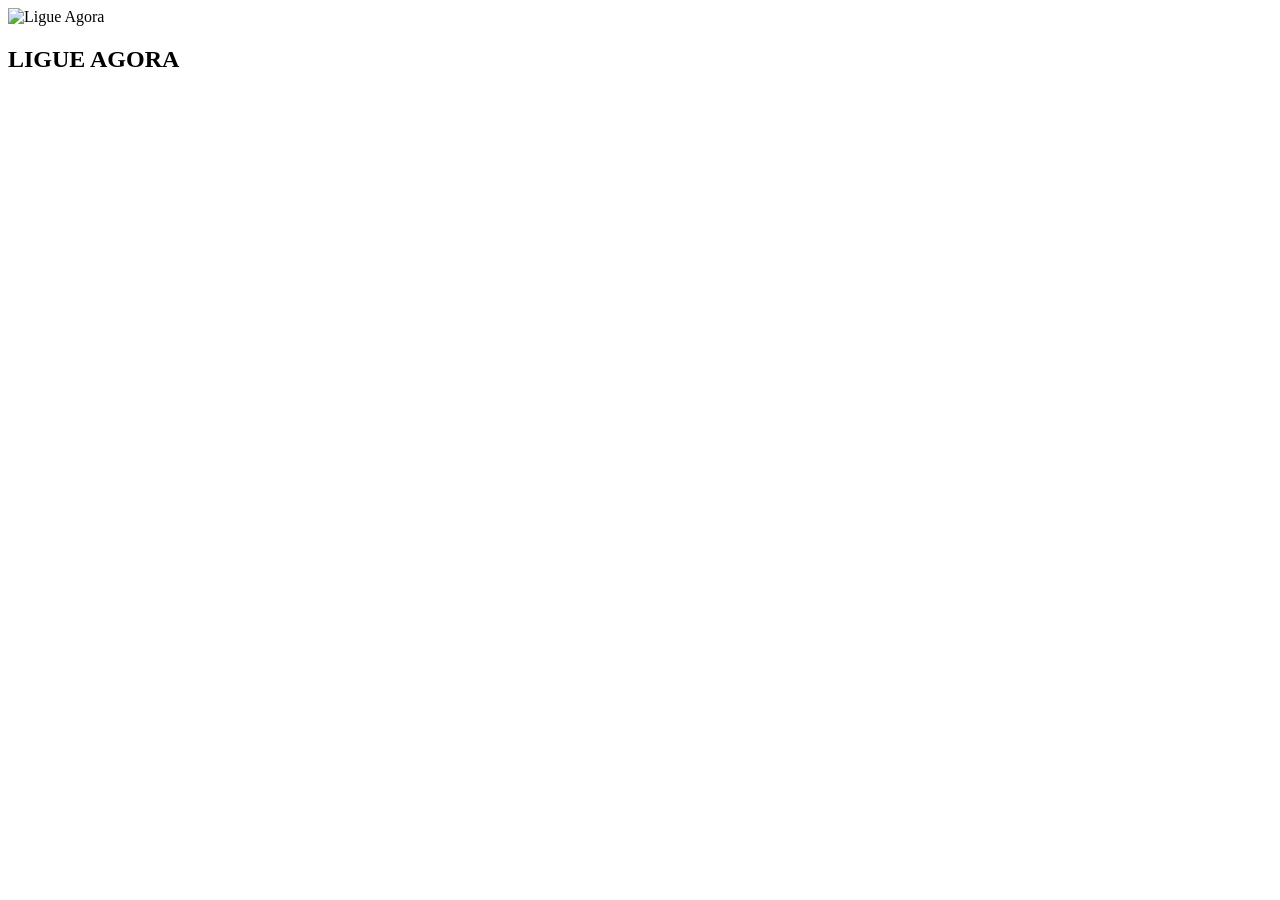
==== html/eme.html @ b00c4fdd "up" ====
<!DOCTYPE html>
<html lang="en">
<head>
    <meta charset="UTF-8">
    <meta name="viewport" content="width=device-width, initial-scale=1.0">
    <title>Document</title>
</head>
<body>
      <div class="header-item">
            <img src="paginas do layout/emergencia.png" alt="Ligue Agora">
            <h2>LIGUE AGORA</h2>
        </div>
</body>
</html>
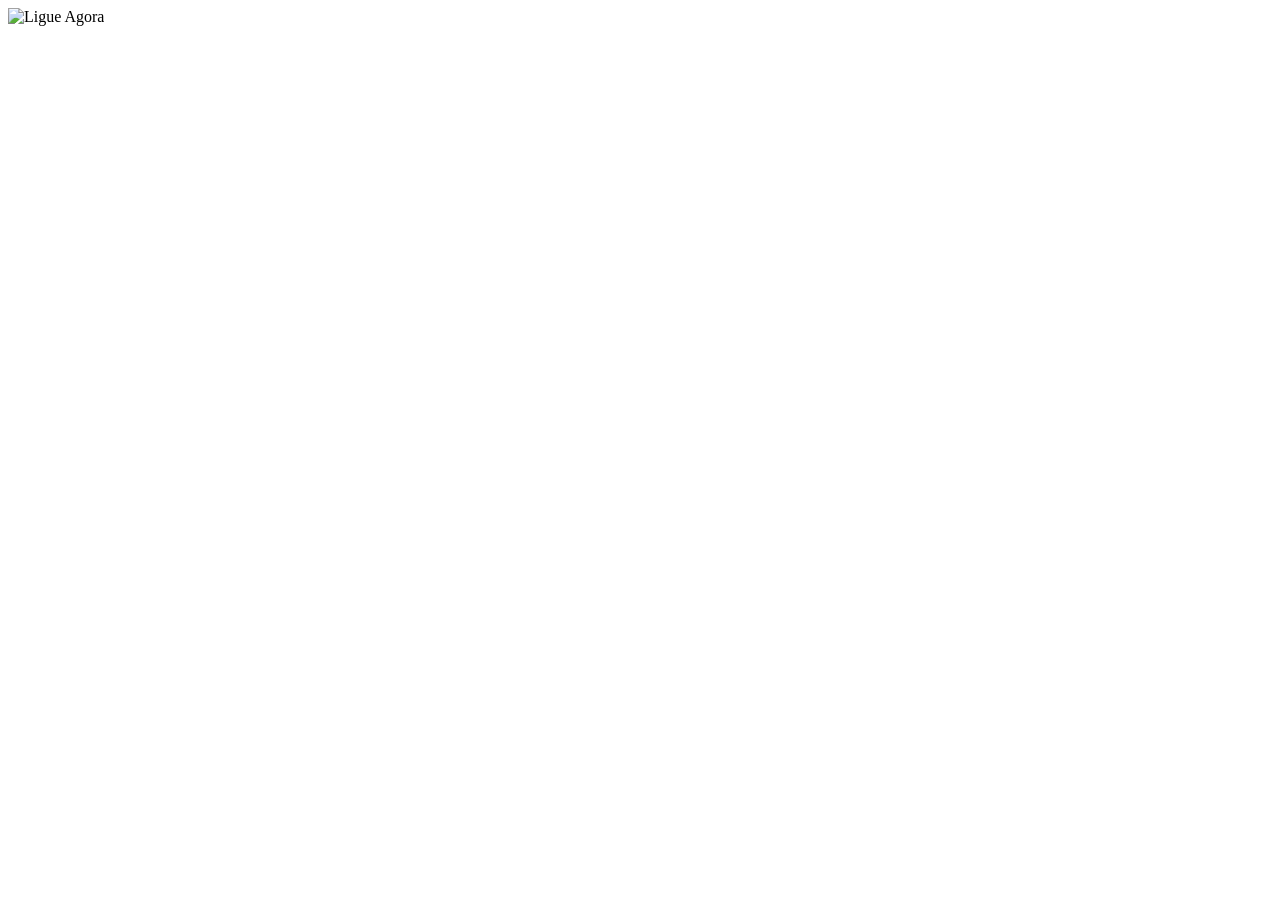
==== commit 428a66f6: "Update eme.html" ====
--- a/html/eme.html
+++ b/html/eme.html
@@ -8,7 +8,7 @@
 <body>
       <div class="header-item">
             <img src="paginas do layout/emergencia.png" alt="Ligue Agora">
-            <h2>LIGUE AGORA</h2>
+           
         </div>
 </body>
 </html>
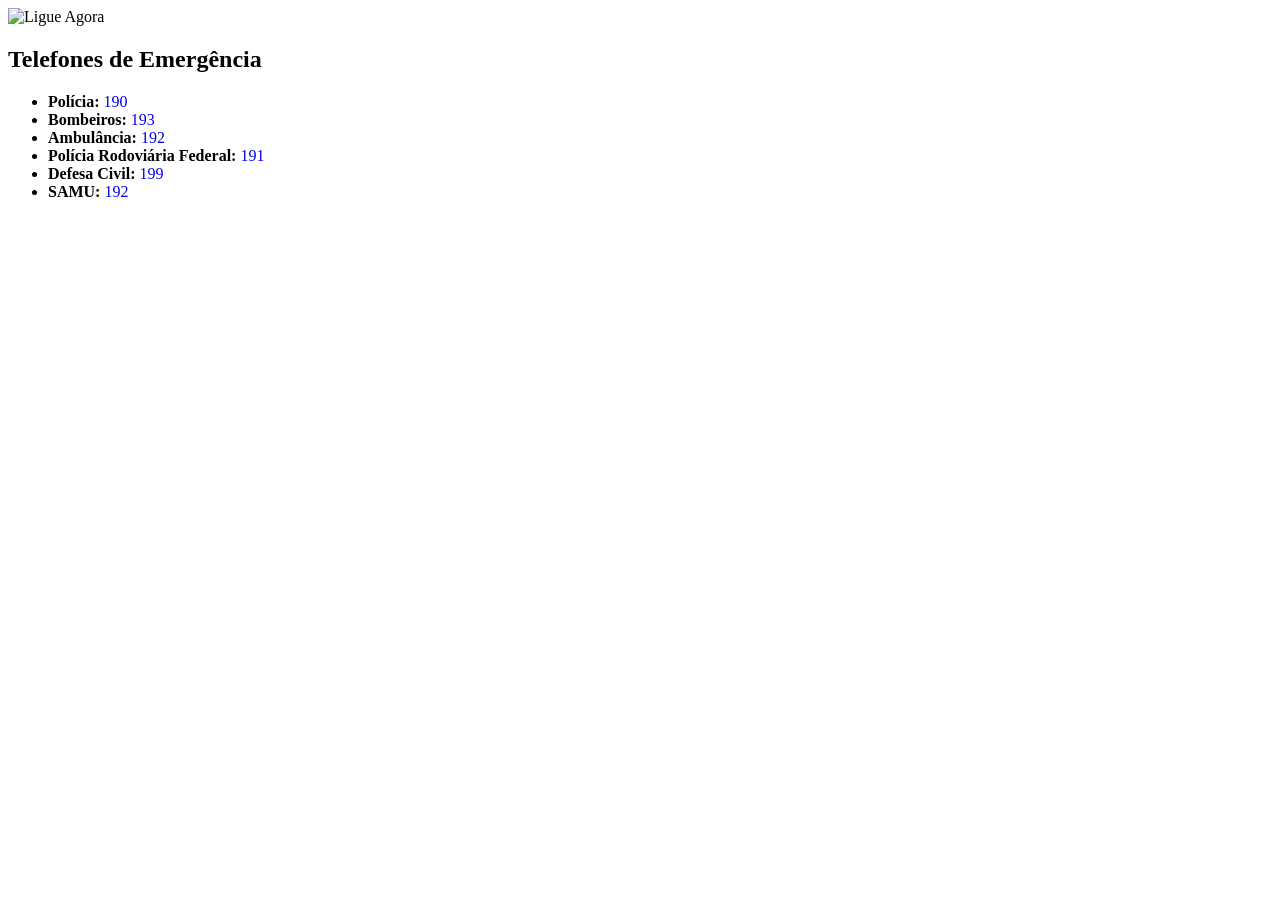
==== commit 7b325b63: "up" ====
--- a/html/eme.html
+++ b/html/eme.html
@@ -4,11 +4,27 @@
     <meta charset="UTF-8">
     <meta name="viewport" content="width=device-width, initial-scale=1.0">
     <title>Document</title>
+    <style>
+        a {
+            text-decoration: none;
+        }
+    </style>
 </head>
 <body>
       <div class="header-item">
             <img src="paginas do layout/emergencia.png" alt="Ligue Agora">
-           
-        </div>
+      </div>
+
+      <div class="emergency-numbers">
+            <h2>Telefones de Emergência</h2>
+            <ul>
+                  <li><strong>Polícia:</strong> <a href="tel:190">190</a></li>
+                  <li><strong>Bombeiros:</strong> <a href="tel:193">193</a></li>
+                  <li><strong>Ambulância:</strong> <a href="tel:192">192</a></li>
+                  <li><strong>Polícia Rodoviária Federal:</strong> <a href="tel:191">191</a></li>
+                  <li><strong>Defesa Civil:</strong> <a href="tel:199">199</a></li>
+                  <li><strong>SAMU:</strong> <a href="tel:192">192</a></li>
+            </ul>
+      </div>
 </body>
 </html>
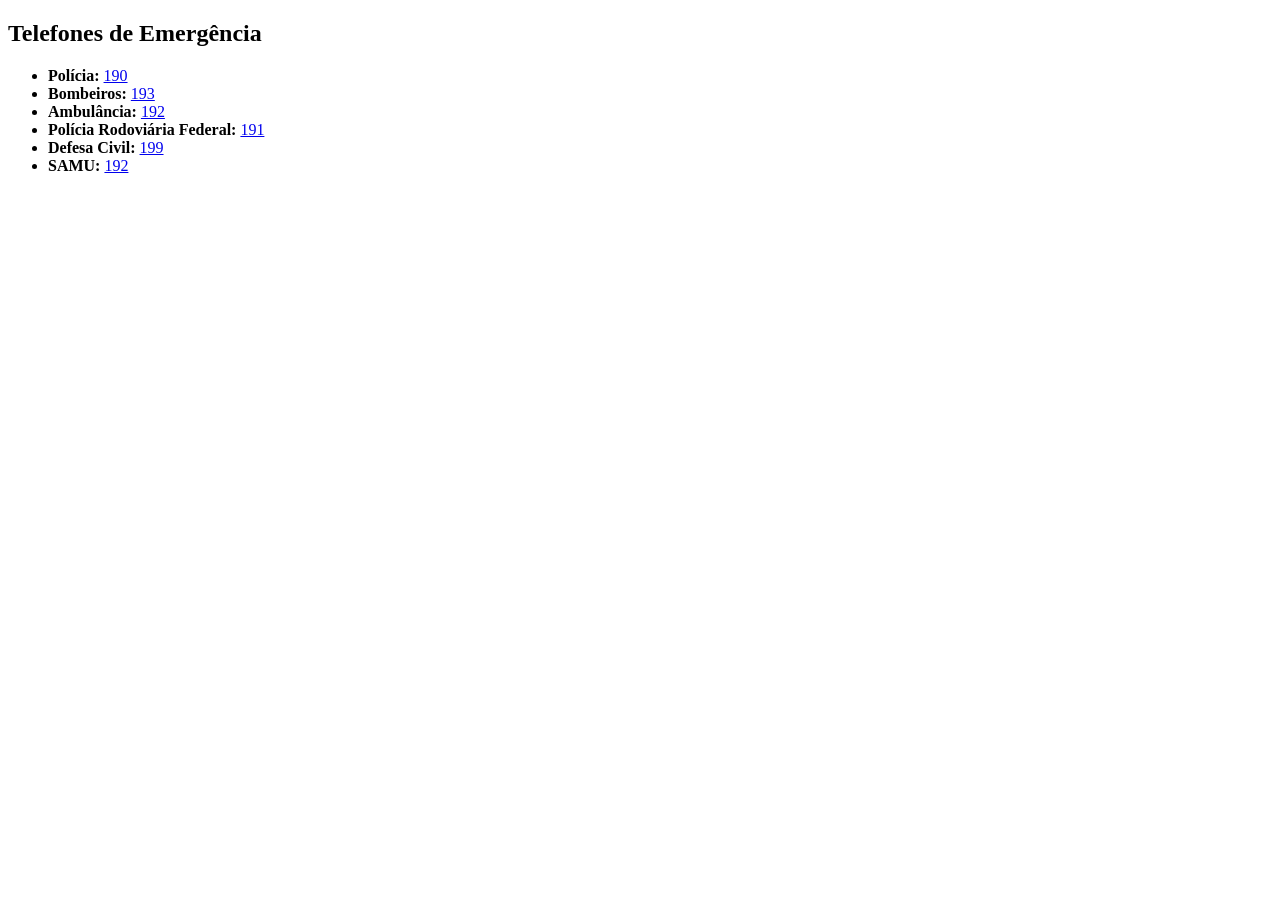
==== commit 562d2ffb: "up" ====
--- a/html/eme.html
+++ b/html/eme.html
@@ -2,18 +2,11 @@
 <html lang="en">
 <head>
     <meta charset="UTF-8">
-    <meta name="viewport" content="width=device-width, initial-scale=1.0">
-    <title>Document</title>
-    <style>
-        a {
-            text-decoration: none;
-        }
-    </style>
+  
+    <title>Telefones de Emergência</title>
 </head>
 <body>
-      <div class="header-item">
-            <img src="paginas do layout/emergencia.png" alt="Ligue Agora">
-      </div>
+
 
       <div class="emergency-numbers">
             <h2>Telefones de Emergência</h2>
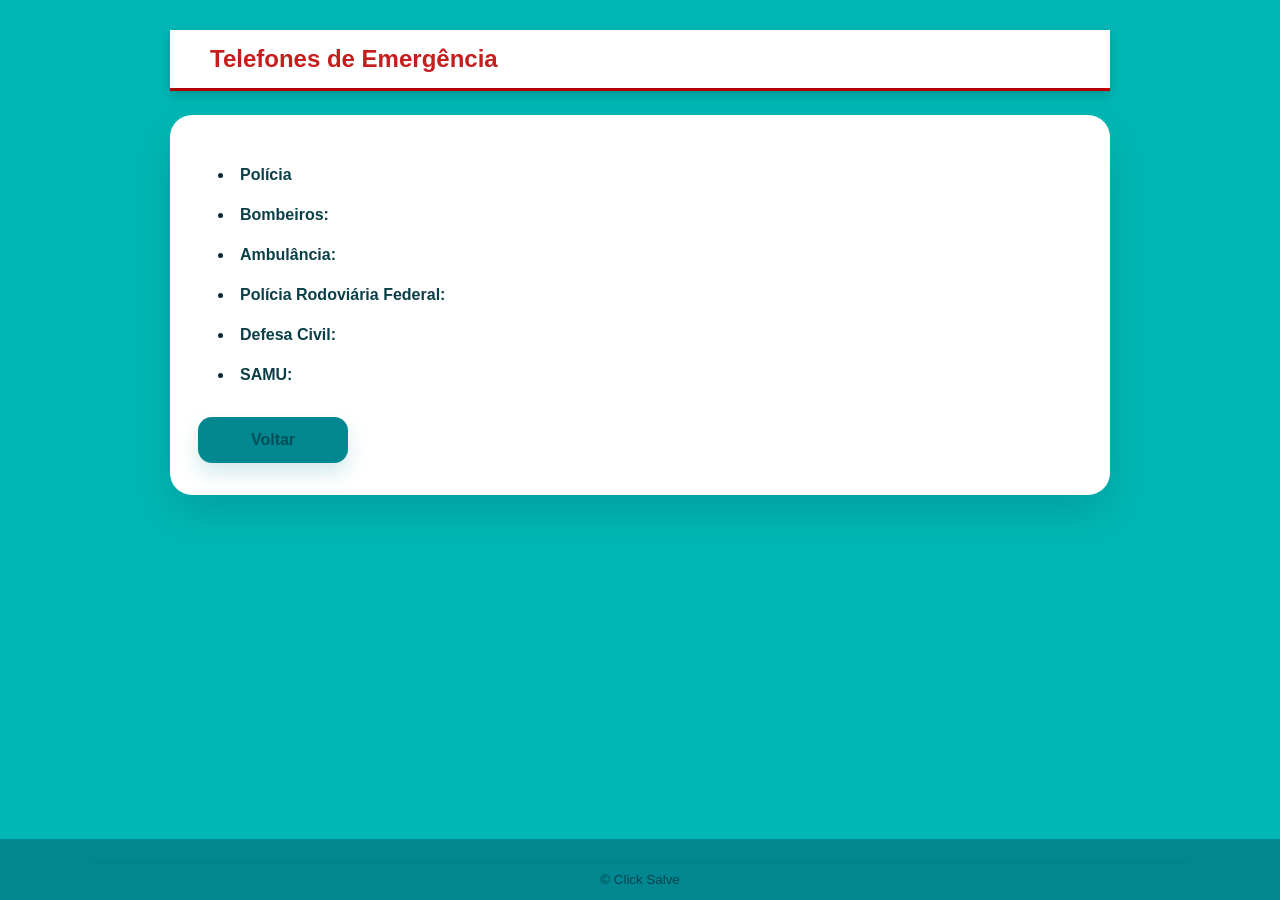
==== commit 19c0a031: "up" ====
--- a/html/eme.html
+++ b/html/eme.html
@@ -1,23 +1,42 @@
-<!DOCTYPE html>
-<html lang="en">
+﻿<!DOCTYPE html>
+<html lang="pt-BR">
+
 <head>
-    <meta charset="UTF-8">
-  
-    <title>Telefones de Emergência</title>
+      <link rel="stylesheet" href="../styles/style.css">
+      <link rel="stylesheet" href="../styles/eme.css">
 </head>
-<body>
 
+<body class="eme-page">
+      
 
-      <div class="emergency-numbers">
-            <h2>Telefones de Emergência</h2>
-            <ul>
-                  <li><strong>Polícia:</strong> <a href="tel:190">190</a></li>
-                  <li><strong>Bombeiros:</strong> <a href="tel:193">193</a></li>
-                  <li><strong>Ambulância:</strong> <a href="tel:192">192</a></li>
-                  <li><strong>Polícia Rodoviária Federal:</strong> <a href="tel:191">191</a></li>
-                  <li><strong>Defesa Civil:</strong> <a href="tel:199">199</a></li>
-                  <li><strong>SAMU:</strong> <a href="tel:192">192</a></li>
-            </ul>
-      </div>
+      <main>
+            <div class="container">
+                  <header class="page-header">
+                        <h2>Telefones de Emergência</h2>
+                  </header>
+
+                  <section class="instructions-card" role="region" aria-label="Telefones de Emergência">
+                        <ul>
+                              <li> <a href="tel:190"><strong>Polícia</strong></a></li>
+                              <li><a href="tel:193"><strong>Bombeiros:</strong></a></li>
+                              <li><a href="tel:192"><strong>Ambulância:</strong></a></li>
+                              <li><a href="tel:191"><strong>Polícia Rodoviária Federal:</strong></a></li>
+                              <li><a href="tel:199"><strong>Defesa Civil:</strong></a></li>
+                              <li><a href="tel:192"><strong>SAMU:</strong></a></li>
+                        </ul>
+
+                        <div class="actions">
+                              <a class="btn btn-back" href="../index.html">Voltar</a>
+                        </div>
+                  </section>
+            </div>
+      </main>
+
+      <footer class="site-footer">
+            <div class="footer-bottom"><small>© Click Salve</small></div>
+      </footer>
+
+      <script src="../script.js"></script>
 </body>
+
 </html>
--- a/styles/style.css
+++ b/styles/style.css
@@ -0,0 +1,301 @@
+* {
+  margin: 0;
+  padding: 0;
+  box-sizing: border-box;
+  font-family: "Poppins", sans-serif;
+}
+
+body {
+  /* cor de fundo padrão definida pelo usuário */
+  background-color: #00B7B5;
+  background: #00B7B5;
+  min-height: 100vh;
+  display: flex;
+  flex-direction: column;
+}
+
+
+/* ---------------- HEADER ---------------- */
+
+header {
+  display: flex;
+  justify-content: space-between;
+  align-items: center;
+  background: #ffffff;
+  padding: 15px 40px;
+  border-bottom: 3px solid #b40000;
+  box-shadow: 0 4px 10px rgba(0,0,0,0.2);
+}
+
+.header-item {
+  display: flex;
+  align-items: center;
+  gap: 10px;
+  cursor: pointer;
+  transition: 0.2s;
+}
+
+.header-item img {
+  width: 65px;
+  height: 65px;
+  border-radius: 50%;
+}
+
+.header-item a {
+  text-decoration: none;
+  color: inherit;
+}
+
+
+.header-item:hover {
+  transform: scale(1.05);
+  opacity: 0.9;
+}
+
+/* ---------------- GRID DAS SITUAÇÕES ---------------- */
+
+.layout {
+  padding: 30px 20px;
+}
+
+.situacoes {
+  display: grid;
+  grid-template-columns: repeat(3, 1fr); /* 3 colunas */
+  grid-template-rows: repeat(2, auto);   /* 2 linhas */
+  gap: 25px;
+  max-width: 1100px;
+  margin: auto;
+}
+
+
+/* ---------------- CARDS ---------------- */
+
+.card {
+  background: white;
+  border-radius: 15px;
+  padding: 20px 10px;
+  text-align: center;
+  box-shadow: 0 6px 15px rgba(0,0,0,0.15);
+  cursor: pointer;
+  transition: 0.25s;
+}
+
+.card:hover {
+  transform: translateY(-5px);
+  box-shadow: 0 10px 25px rgba(0,0,0,0.25);
+}
+
+.card img {
+  width: 100px;
+  height: 100px;
+}
+
+.card h4 {
+  margin-top: 12px;
+  font-size: 1.1rem;
+  color: #222;
+}
+
+
+/* Tablets e telas médias ─ 2 colunas */
+@media (max-width: 1024px) {
+  .situacoes {
+    grid-template-columns: repeat(2, 1fr);
+    gap: 20px;
+  }
+
+  header {
+    padding: 15px 20px;
+  }
+}
+
+/* Celulares ─ 1 coluna */
+@media (max-width: 600px) {
+  header {
+    flex-direction: column;
+    gap: 15px;
+    padding: 10px;
+    text-align: center;
+  }
+
+  .situacoes {
+    grid-template-columns: 1fr;
+    gap: 15px;
+  }
+
+  .header-item img {
+    width: 55px;
+    height: 55px;
+  }
+
+  .card img {
+    width: 80px;
+    height: 80px;
+  }
+}
+
+/* global zoomable helper */
+.zoomable {
+  cursor: zoom-in;
+  transition: transform 0.2s;
+}
+.zoomable:hover {
+  transform: scale(1.02);
+}
+
+/* Modal de ampliação global */
+.modal {
+  display: none;
+  position: fixed;
+  z-index: 1000;
+  padding-top: 50px;
+  left: 0;
+  top: 0;
+  width: 100%;
+  height: 100%;
+  background-color: rgba(0,0,0,0.9);
+  cursor: zoom-out;
+}
+
+.modal-content {
+  margin: auto;
+  display: block;
+  width: 75%;
+  max-width: 800px;
+  border-radius: 10px;
+  animation: zoom 0.3s;
+}
+
+@keyframes zoom {
+  from {transform: scale(0)} 
+  to {transform: scale(1)}
+}
+
+.close {
+  position: absolute;
+  top: 15px;
+  right: 35px;
+  color: #fff;
+  font-size: 40px;
+  font-weight: bold;
+  cursor: pointer;
+}
+
+#caption {
+  margin: auto;
+  display: block;
+  width: 80%;
+  text-align: center;
+}
+
+/* unify h2 colors to queimadura reference */
+h2 {
+  color: #c41e1e; /* vermelho principal */
+}
+
+/* headings inside instruction cards use darker shade */
+.instructions-card h2 {
+  color: #8b1515;
+}
+
+/* ---------------- FOOTER ---------------- */
+.site-footer {
+  margin-top: auto;     /* empurra o footer pro fim da tela */
+  background: #018790; /* novo tom conforme pedido */
+  padding: 24px 20px 12px;
+}
+
+.footer-inner{
+  max-width:1100px;
+  margin:0 auto 12px;
+  display:flex;
+  gap:20px;
+  justify-content:space-between;
+  align-items:flex-start;
+}
+.footer-column{flex:1;min-width:180px}
+.footer-column h4{margin-bottom:8px;color:#052a36}
+.footer-column p{font-size:0.95rem;color:#10343b;line-height:1.4}
+.footer-links ul{list-style:none;padding:0}
+.footer-links a{color:#063640;text-decoration:none}
+.footer-links li{margin-bottom:6px}
+.footer-contact strong{display:inline-block;width:90px}
+.footer-bottom{max-width:1100px;margin:0 auto;text-align:center;padding-top:6px;border-top:1px solid rgba(0,0,0,0.04);color:#064350}
+
+@media (max-width:900px){
+  .footer-inner{flex-direction:column;gap:14px;align-items:center;text-align:center}
+  .footer-contact strong{width:auto}
+}
+
+/* Sobreposição de zoom ao passar o mouse */
+.zoom-overlay {
+  position: absolute;
+  top: 0;
+  left: 0;
+  right: 0;
+  bottom: 0;
+  background-color: rgba(0, 0, 0, 0.4);
+  display: flex;
+  flex-direction: column;
+  align-items: center;
+  justify-content: center;
+  gap: 20px;
+  border-radius: inherit;
+  opacity: 0;
+  transition: opacity 0.25s ease-in-out;
+  pointer-events: none;
+}
+
+.zoom-text {
+  position: absolute;
+  bottom: 15px;
+  left: 50%;
+  transform: translateX(-50%);
+  color: rgba(255, 255, 255, 0.95);
+  font-size: 14px;
+  font-weight: 500;
+  white-space: nowrap;
+  text-align: center;
+}
+
+.zoom-icon-wrapper {
+  position: relative;
+  display: inline-block;
+}
+
+.zoom-icon {
+  width: 50px;
+  height: 50px;
+  background-color: rgba(255, 255, 255, 0.95);
+  border-radius: 50%;
+  display: flex;
+  align-items: center;
+  justify-content: center;
+  cursor: pointer;
+  transition: all 0.2s ease-in-out;
+  box-shadow: 0 4px 12px rgba(0, 0, 0, 0.3);
+}
+
+.zoom-icon:hover {
+  background-color: #fff;
+  transform: scale(1.1);
+  box-shadow: 0 6px 16px rgba(0, 0, 0, 0.4);
+}
+
+.zoom-icon svg {
+  width: 28px;
+  height: 28px;
+  stroke: #333;
+  stroke-width: 2;
+  fill: none;
+}
+
+/* Escurece a imagem em 30% e ativa a sobreposição ao passar mouse */
+.zoomable-image:hover {
+  filter: brightness(0.7);
+}
+
+.zoomable-image:hover .zoom-overlay {
+  opacity: 1;
+  pointer-events: auto;
+}
--- a/styles/eme.css
+++ b/styles/eme.css
@@ -0,0 +1,82 @@
+﻿body.eme-page {
+  background: #00B7B5;
+}
+
+.container {
+  max-width: 980px;
+  margin: 0 auto;
+  padding: 30px 20px 40px;
+}
+
+.page-header {
+  margin-bottom: 24px;
+}
+
+.instructions-card {
+  background: #ffffff;
+  border-radius: 22px;
+  padding: 28px 28px 32px;
+  box-shadow: 0 18px 40px rgba(0, 0, 0, 0.12);
+  color: #052a36;
+}
+
+.instructions-card ul {
+  margin-top: 18px;
+  padding-left: 20px;
+  list-style: disc inside;
+  line-height: 1.75;
+}
+
+.instructions-card li {
+  margin-bottom: 12px;
+}
+
+.instructions-card strong {
+  color: #0b3f48;
+}
+
+.instructions-card a {
+  color: #004e57;
+  text-decoration: none;
+}
+
+.instructions-card a:hover {
+  text-decoration: underline;
+}
+
+.actions {
+  display: flex;
+  flex-wrap: wrap;
+  gap: 14px;
+  margin-top: 28px;
+}
+
+.btn {
+  display: inline-flex;
+  align-items: center;
+  justify-content: center;
+  min-width: 150px;
+  padding: 14px 18px;
+  border-radius: 14px;
+  font-weight: 700;
+  text-decoration: none;
+  transition: transform 0.2s ease, box-shadow 0.2s ease;
+}
+
+.btn-back {
+  background: #018790;
+  color: #fff;
+  box-shadow: 0 10px 20px rgba(1, 135, 144, 0.18);
+}
+
+.btn-back:hover {
+  transform: translateY(-1px);
+  box-shadow: 0 12px 24px rgba(1, 135, 144, 0.25);
+}
+
+@media (max-width: 900px) {
+  .actions {
+    flex-direction: column;
+    align-items: stretch;
+  }
+}
